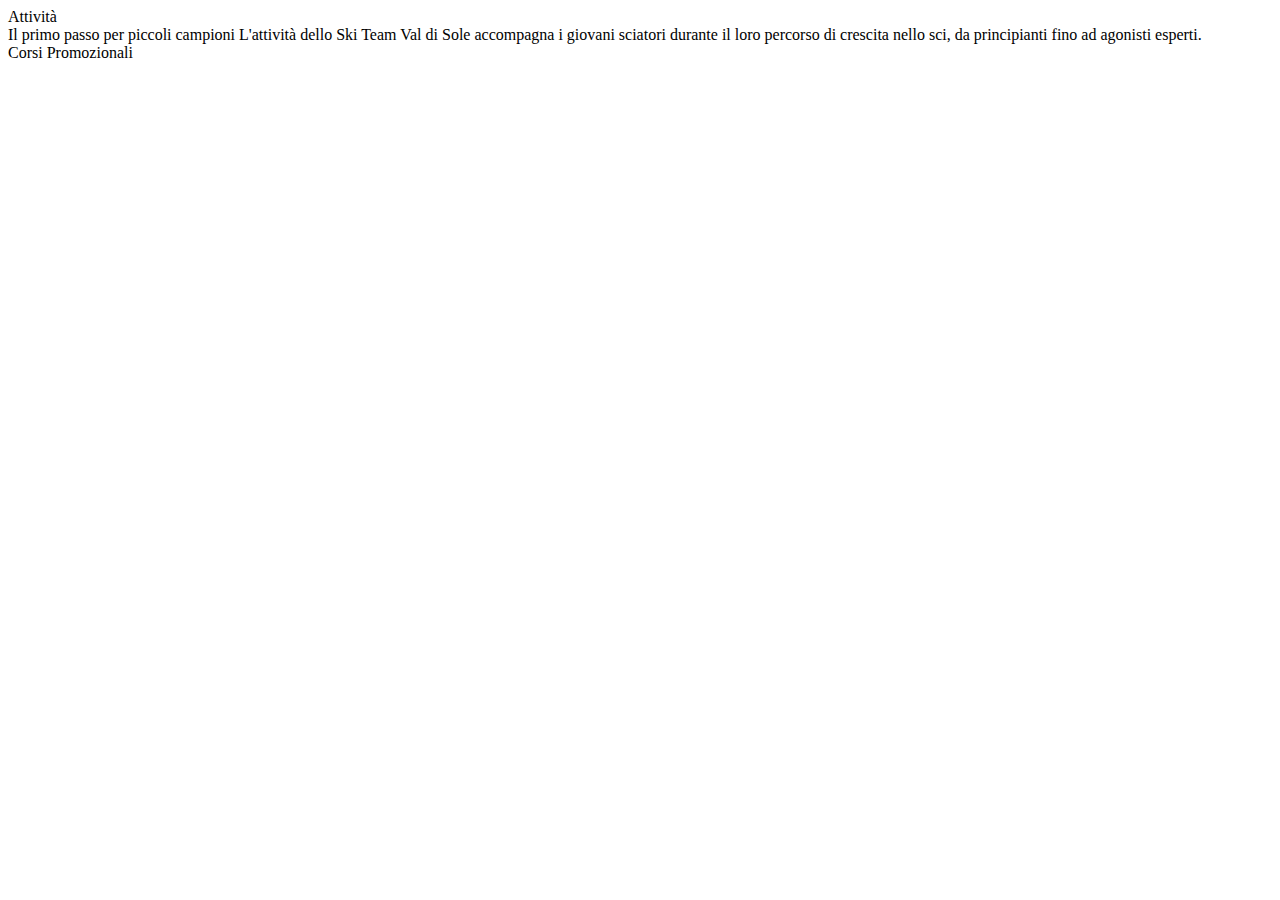
==== src/static/pages/attivita.html @ 10b86136 "inizio attività" ====
<!DOCTYPE html>
<html lang="ing">
    <head>
        <link rel="stylesheet" href="/static/style/attivita.css">
    </head>
    <body>
        <div class="attivita">
            <div class="titolo">
                <a>
                    Attività
                </a>
                <div></div>
            </div>
            <div class="main">
                <div class="sez">
                    <div class="sx">
                        <t>Il primo passo per piccoli campioni</t>

                        <a>L'attività dello Ski Team Val di Sole 
                            accompagna i giovani sciatori durante 
                            il loro percorso di crescita nello sci, 
                            da principianti fino ad agonisti esperti.
                        </a>
                        <div class="button">
                            <a>Corsi Promozionali</a>
                        </div>
                    </div>
                    <div class="dx">

                    </div>
                </div>
                <div class="sez">

                </div>
                <div class="sez">

                </div>
            </div>
    </body>
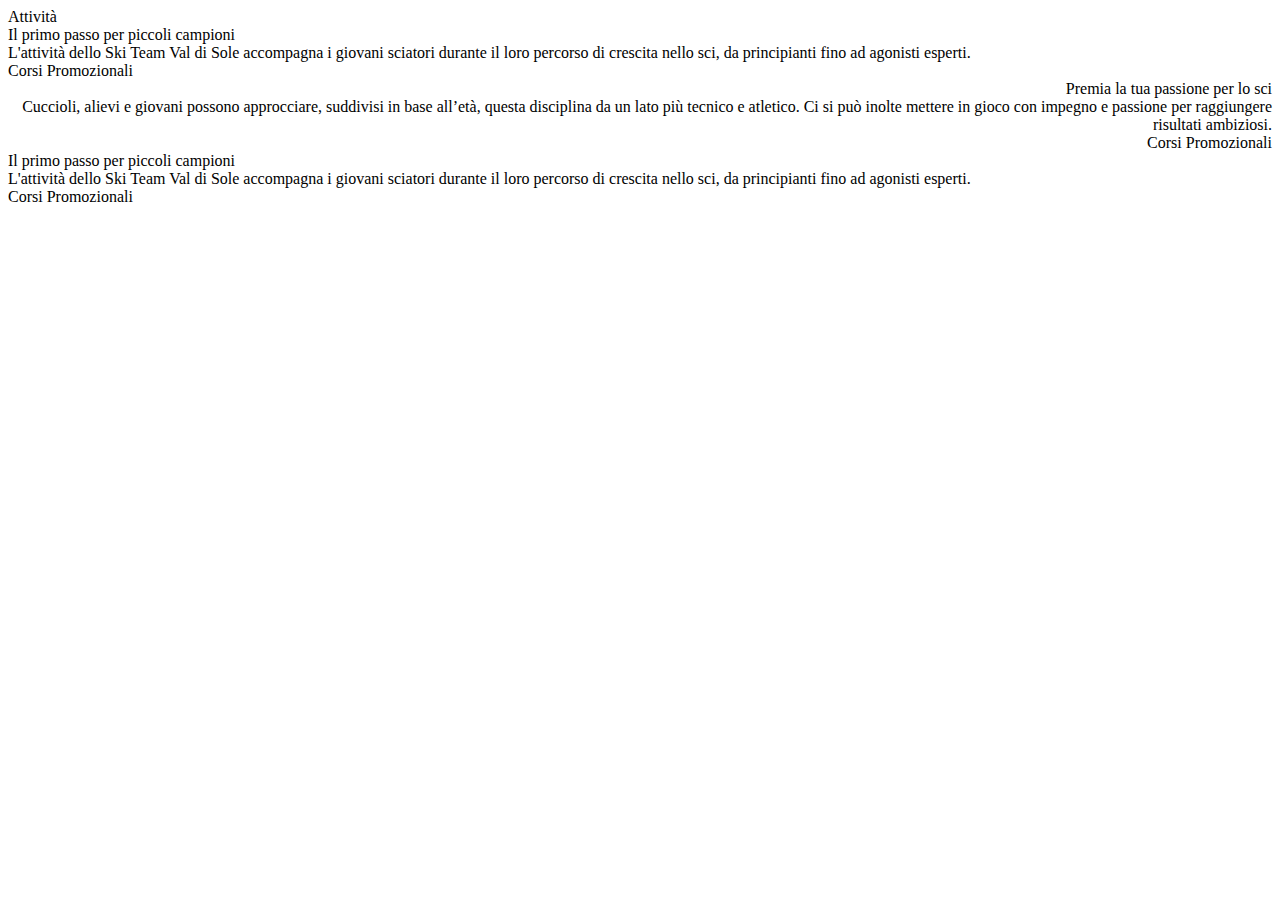
==== commit 27c260a3: "attività" ====
--- a/src/static/pages/attivita.html
+++ b/src/static/pages/attivita.html
@@ -14,26 +14,74 @@
             <div class="main">
                 <div class="sez">
                     <div class="sx">
-                        <t>Il primo passo per piccoli campioni</t>
+                        <div class="content">
+                            <div class="titoletto">
+                                <a>Il primo passo per piccoli campioni</a>
+                            </div>
+                            <div class="testo">
+                                <a>L'attività dello Ski Team Val di Sole 
+                                    accompagna i giovani sciatori durante 
+                                    il loro percorso di crescita nello sci, 
+                                    da principianti fino ad agonisti esperti.
+                                </a>
+                            </div>
+    
+                            <div class="button">
+                                <a>Corsi Promozionali</a>
+                            </div>
+                        </div>
 
-                        <a>L'attività dello Ski Team Val di Sole 
-                            accompagna i giovani sciatori durante 
-                            il loro percorso di crescita nello sci, 
-                            da principianti fino ad agonisti esperti.
-                        </a>
-                        <div class="button">
-                            <a>Corsi Promozionali</a>
+                    </div>
+                    <div class="dx">
+
+                    </div>
+                </div>
+                <div class="sez2">
+                    <div class="dx">
+
+                    </div>
+                    <div class="sx">
+                        <div class="content" style="display: flex; flex-direction: column; text-align:right; justify-content: right;">
+                            <div class="titoletto">
+                                <a>Premia la tua passione per lo sci</a>
+                            </div>
+                            <div class="testo">
+                                <a>Cuccioli, alievi e giovani possono approcciare, 
+                                    suddivisi in base all’età, questa disciplina da un 
+                                    lato più tecnico e atletico. Ci si può inolte  mettere 
+                                    in gioco con impegno e passione per raggiungere risultati 
+                                    ambiziosi.
+                                </a>
+                            </div>
+    
+                            <div class="button">
+                                <a>Corsi Promozionali</a>
+                            </div>
+                        </div>
+                    </div>
+                </div>
+                <div class="sez3">
+                    <div class="sx">
+                        <div class="content">
+                            <div class="titoletto">
+                                <a>Il primo passo per piccoli campioni</a>
+                            </div>
+                            <div class="testo">
+                                <a>L'attività dello Ski Team Val di Sole 
+                                    accompagna i giovani sciatori durante 
+                                    il loro percorso di crescita nello sci, 
+                                    da principianti fino ad agonisti esperti.
+                                </a>
+                            </div>
+    
+                            <div class="button">
+                                <a>Corsi Promozionali</a>
+                            </div>
                         </div>
                     </div>
                     <div class="dx">
 
                     </div>
                 </div>
-                <div class="sez">
-
-                </div>
-                <div class="sez">
-
-                </div>
             </div>
     </body>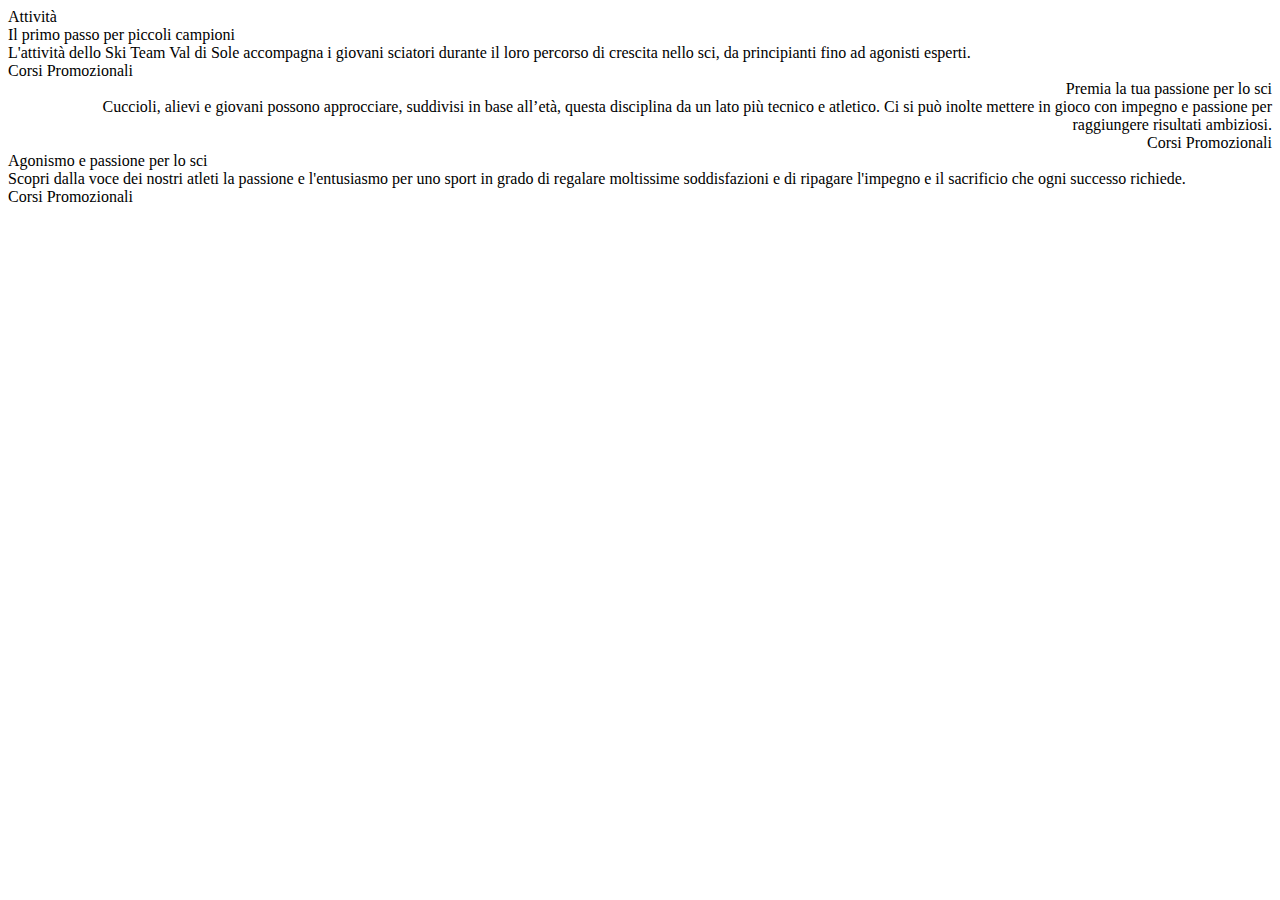
==== commit 11450787: "attività" ====
--- a/src/static/pages/attivita.html
+++ b/src/static/pages/attivita.html
@@ -13,7 +13,7 @@
             </div>
             <div class="main">
                 <div class="sez">
-                    <div class="sx">
+                    <div class="sx" style="margin-right: 3%;">
                         <div class="content">
                             <div class="titoletto">
                                 <a>Il primo passo per piccoli campioni</a>
@@ -32,16 +32,16 @@
                         </div>
 
                     </div>
-                    <div class="dx">
+                    <div class="dx" style="margin-left: 3%;">
 
                     </div>
                 </div>
                 <div class="sez2">
-                    <div class="dx">
+                    <div class="dx" style="margin-right: 3%;">
 
                     </div>
-                    <div class="sx">
-                        <div class="content" style="display: flex; flex-direction: column; text-align:right; justify-content: right;">
+                    <div class="sx" style="margin-left: 3%;">
+                        <div class="content" style="display: flex; flex-direction: column; text-align:right; align-items: flex-end;">
                             <div class="titoletto">
                                 <a>Premia la tua passione per lo sci</a>
                             </div>
@@ -61,16 +61,18 @@
                     </div>
                 </div>
                 <div class="sez3">
-                    <div class="sx">
+                    <div class="sx" style="margin-right: 3%;">
                         <div class="content">
                             <div class="titoletto">
-                                <a>Il primo passo per piccoli campioni</a>
+                                <a>Agonismo e passione per lo sci</a>
                             </div>
                             <div class="testo">
-                                <a>L'attività dello Ski Team Val di Sole 
-                                    accompagna i giovani sciatori durante 
-                                    il loro percorso di crescita nello sci, 
-                                    da principianti fino ad agonisti esperti.
+                                <a>Scopri dalla voce dei 
+                                    nostri atleti la passione e 
+                                    l'entusiasmo per uno sport in 
+                                    grado di regalare moltissime soddisfazioni 
+                                    e di ripagare l'impegno e il sacrificio che 
+                                    ogni successo richiede.
                                 </a>
                             </div>
     
@@ -79,7 +81,7 @@
                             </div>
                         </div>
                     </div>
-                    <div class="dx">
+                    <div class="dx" style="margin-left: 3%;">
 
                     </div>
                 </div>
